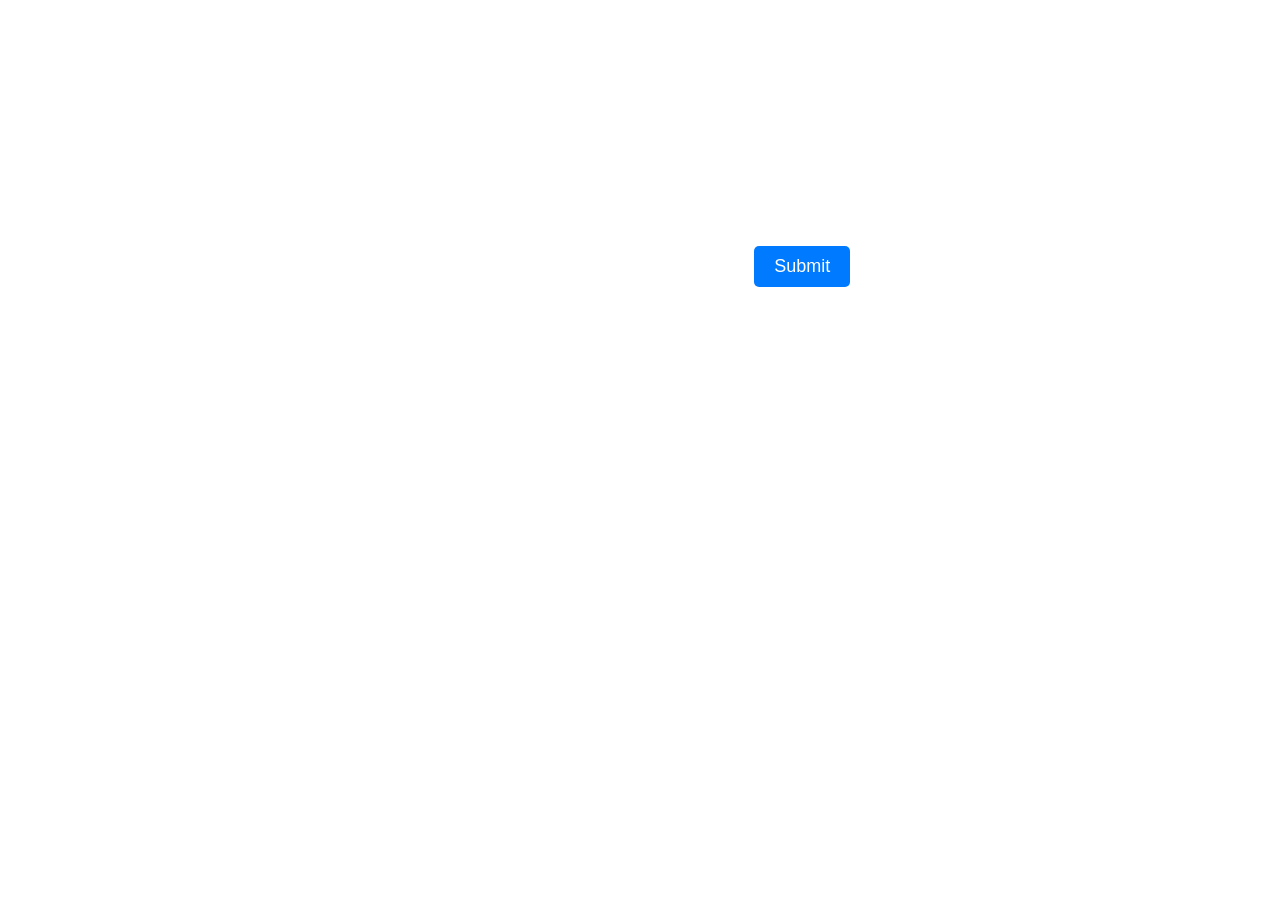
==== templates/account.html @ feb4ddc9 "Add files via upload" ====
<!DOCTYPE html>
<html>
<head>
    <title>Account</title>
    <style>
        /* Add your custom CSS styles here */
        body {
            background-image: url('https://media.bizj.us/view/img/9608452/beer*750xx1812-2418-0-217.jpg'); /* Replace with the URL of your beer background image */
            background-size: cover;
            background-position: center;
            font-family: Arial, sans-serif;
            color: #FFF;
        }

        h1 {
            text-align: center;
            margin-top: 100px;
            font-size: 48px;
        }

        form {
            text-align: center;
            margin-top: 50px;
        }

        label {
            display: block;
            font-size: 18px;
            margin-bottom: 10px;
        }

        input[type="text"] {
            padding: 10px;
            font-size: 18px;
            border-radius: 5px;
            border: none;
            outline: none;
            width: 300px;
        }

        input[type="submit"] {
            padding: 10px 20px;
            font-size: 18px;
            border-radius: 5px;
            border: none;
            outline: none;
            background-color: #007BFF;
            color: #FFF;
            cursor: pointer;
            margin-top: 10px;
        }

        input[type="submit"]:hover {
            background-color: #0056b3;
        }
    </style>
</head>
<body>
    <h1>Welcome, {{ username }}!</h1>
    <form action="/process_input" method="POST">
        <label for="input">Input:</label>
        <input type="text" name="input" id="input">
        <input type="submit" value="Submit">
    </form>
</body>
</html>
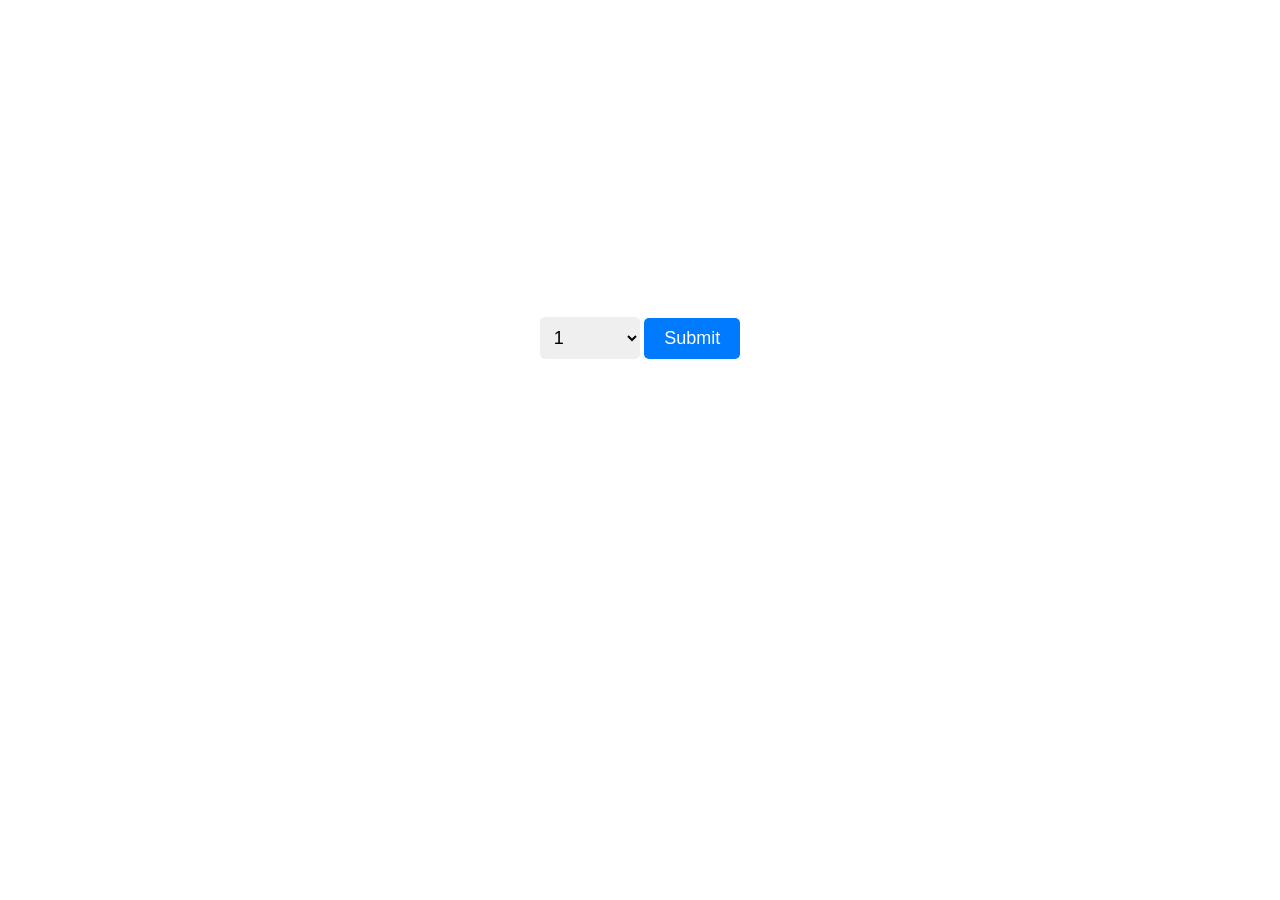
==== commit 1f5cf1b4: "Update account.html" ====
--- a/templates/account.html
+++ b/templates/account.html
@@ -53,13 +53,28 @@
         input[type="submit"]:hover {
             background-color: #0056b3;
         }
+        /* Additional style for category selection field */
+        select {
+            padding: 10px;
+            font-size: 18px;
+            border-radius: 5px;
+            border: none;
+            outline: none;
+            width: 100px;
+        }
     </style>
 </head>
 <body>
     <h1>Welcome, {{ username }}!</h1>
-    <form action="/process_input" method="POST">
-        <label for="input">Input:</label>
+    <form action="/update_account" method="POST">
+        <label for="input">Blood alcohol level:</label>
         <input type="text" name="input" id="input">
+        <label for="category">Choose your mode</label>
+        <select name="category" id="category">
+            <option value="1">1</option>
+            <option value="2">2</option>
+            <option value="3">3</option>
+        </select>
         <input type="submit" value="Submit">
     </form>
 </body>
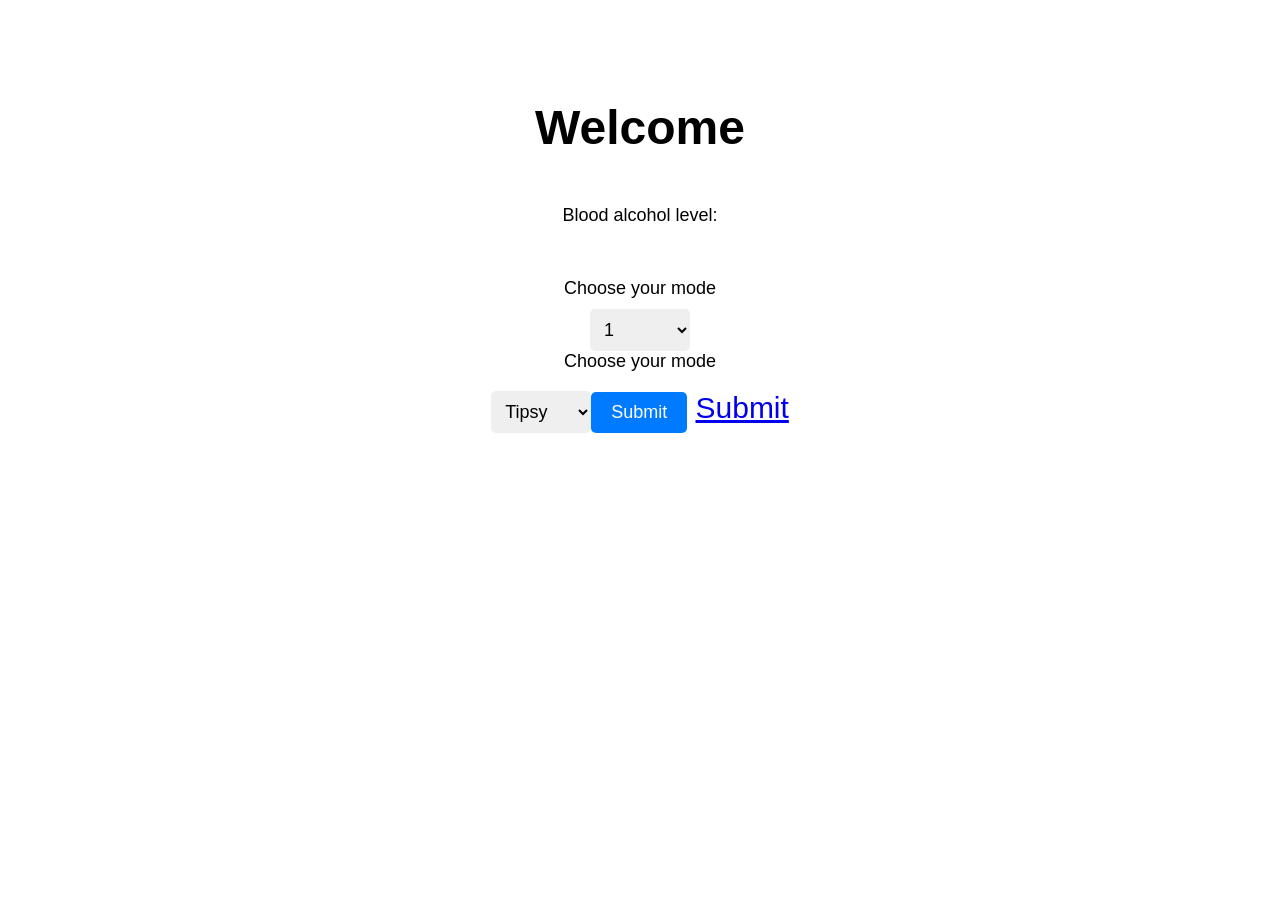
==== commit 498fb894: "Few changes, updated will be added later" ====
--- a/templates/account.html
+++ b/templates/account.html
@@ -3,19 +3,22 @@
 <head>
     <title>Account</title>
     <style>
-        /* Add your custom CSS styles here */
+
+
         body {
-            background-image: url('https://media.bizj.us/view/img/9608452/beer*750xx1812-2418-0-217.jpg'); /* Replace with the URL of your beer background image */
+            background-image: url('https://www.unknownbrewing.com/wp-content/uploads/2023/03/Types-of-Hop-Free-Beers.jpg'); /* Replace with the URL of your beer background image */
             background-size: cover;
-            background-position: center;
+           /* background-position: ; */
             font-family: Arial, sans-serif;
-            color: #FFF;
+            color: black;
+           font-size: 30px;
         }
 
         h1 {
             text-align: center;
             margin-top: 100px;
             font-size: 48px;
+            color: black;
         }
 
         form {
@@ -65,7 +68,7 @@
     </style>
 </head>
 <body>
-    <h1>Welcome, {{ username }}!</h1>
+    <h1>Welcome</h1>
     <form action="/update_account" method="POST">
         <label for="input">Blood alcohol level:</label>
         <input type="text" name="input" id="input">
@@ -73,9 +76,16 @@
         <select name="category" id="category">
             <option value="1">1</option>
             <option value="2">2</option>
-            <option value="3">3</option>
         </select>
-        <input type="submit" value="Submit">
+        <label for="category">Choose your mode</label>
+        <select name="category" id="category">
+            <option value="1">Tipsy</option>
+            <option value="2">Inbetween</option>
+            <option value="3">Drunk</option>
+            <option value="4">Blackout</option>
+            <br>
+            <input type="submit" value="Submit">
+            <a href="/account/drinker" class="login-link">Submit</a>
     </form>
 </body>
 </html>
